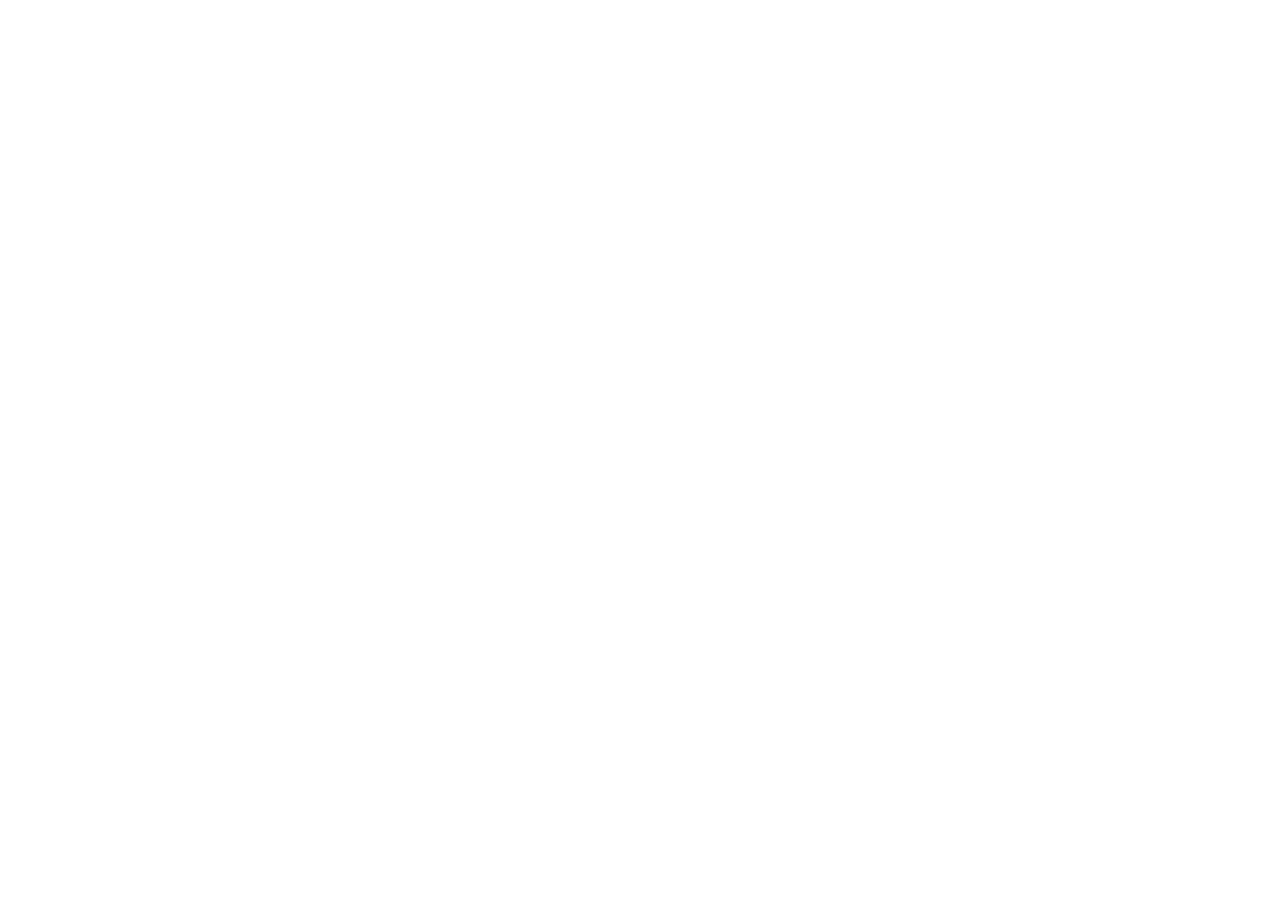
==== index.html @ cc42a683 "initial commit" ====
<!DOCTYPE html>
<html lang="en">

<head>
    <meta charset="UTF-8">
    <meta http-equiv="X-UA-Compatible" content="IE=edge">
    <meta name="viewport" content="width=device-width, initial-scale=1.0">
    <title>Document</title>
</head>

<body>

</body>

</html>
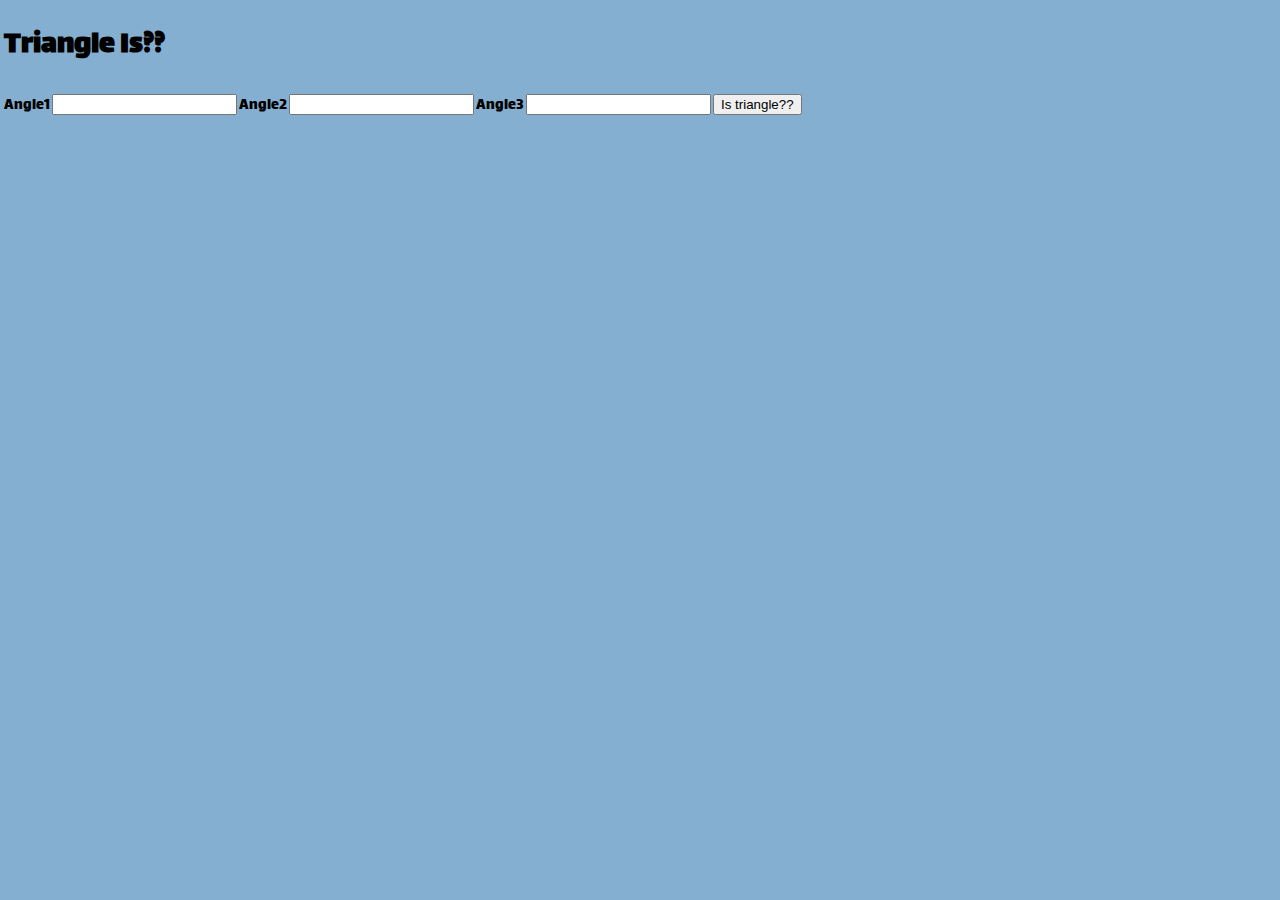
==== commit bbb26798: "style: update quiz.html" ====
--- a/index.html
+++ b/index.html
@@ -5,11 +5,26 @@
     <meta charset="UTF-8">
     <meta http-equiv="X-UA-Compatible" content="IE=edge">
     <meta name="viewport" content="width=device-width, initial-scale=1.0">
-    <title>Document</title>
+    <title>What triangle it is??</title>
+
+    <link rel="stylesheet" href="styles.css" />
+
 </head>
 
 <body>
 
+    <h1>Triangle Is??</h1>
+    <lable for="angle1">Angle1</lable>
+    <input type="number" class="angle-input" />
+    <label for="angle2">Angle2</label>
+    <input type="number" class="angle-input" />
+    <label for=" angle3">Angle3</label>
+    <input type="number" class="angle-input" />
+    <button id="triangle-btn">Is triangle??</button>
+    <div id="output" style="font-size: larger;"></div>
+
+
 </body>
+<script src="main.js"></script>
 
 </html>--- a/styles.css
+++ b/styles.css
@@ -0,0 +1,15 @@
+@import url('https://fonts.googleapis.com/css2?family=Lalezar&display=swap');
+
+:root {
+
+    --primary-color: #85afd1;
+    --off-white: #E5E7EB;
+}
+
+body {
+
+    font-family: 'Lalezar', cursive;
+    margin: 4px;
+    background-color: var(--primary-color);
+
+}